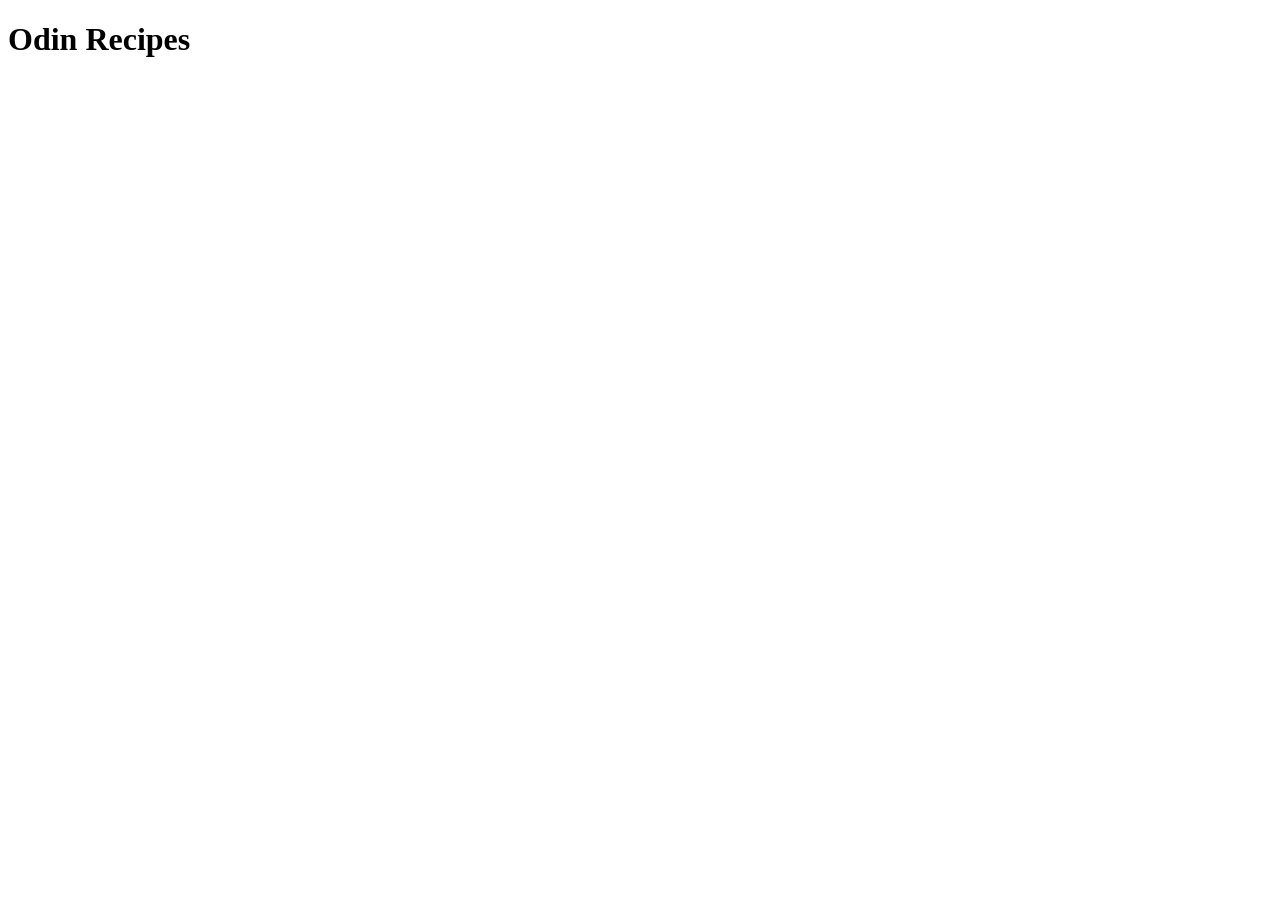
==== index.html @ 13db8ca1 "Add a boilerplate with HTML" ====
<!doctype html>
<html lang="en">
  <head>
    <meta charset="UTF-8" />
    <meta name="viewport" content="width=device-width, initial-scale=1.0" />
    <title>Odin Recipes</title>
  </head>
  <body>
    <h1>Odin Recipes</h1>
  </body>
</html>
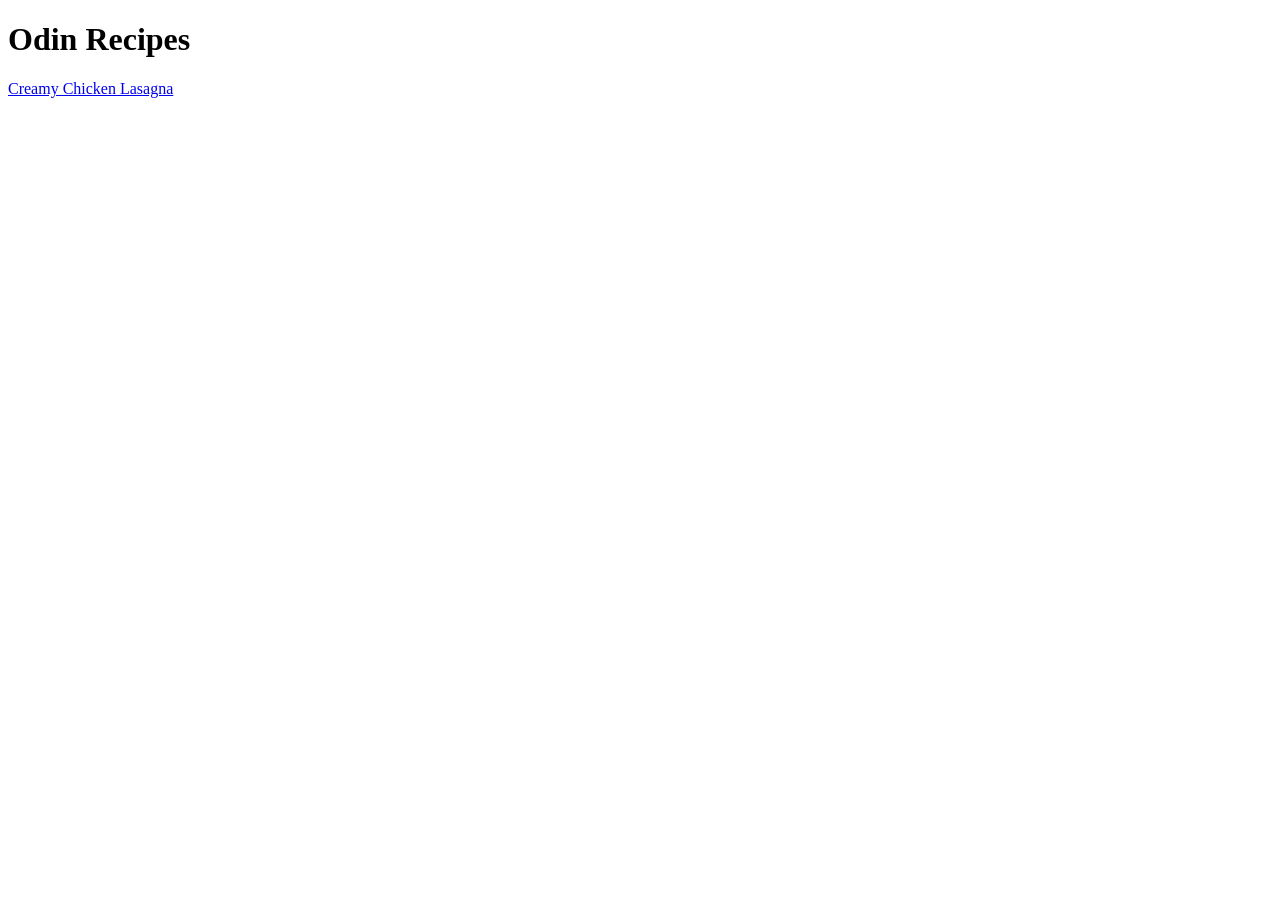
==== commit def889b0: "Add content to lasagna.html and link from index.html" ====
--- a/index.html
+++ b/index.html
@@ -7,5 +7,6 @@
   </head>
   <body>
     <h1>Odin Recipes</h1>
+    <a href="./recipes/lasagna.html">Creamy Chicken Lasagna</a>
   </body>
 </html>
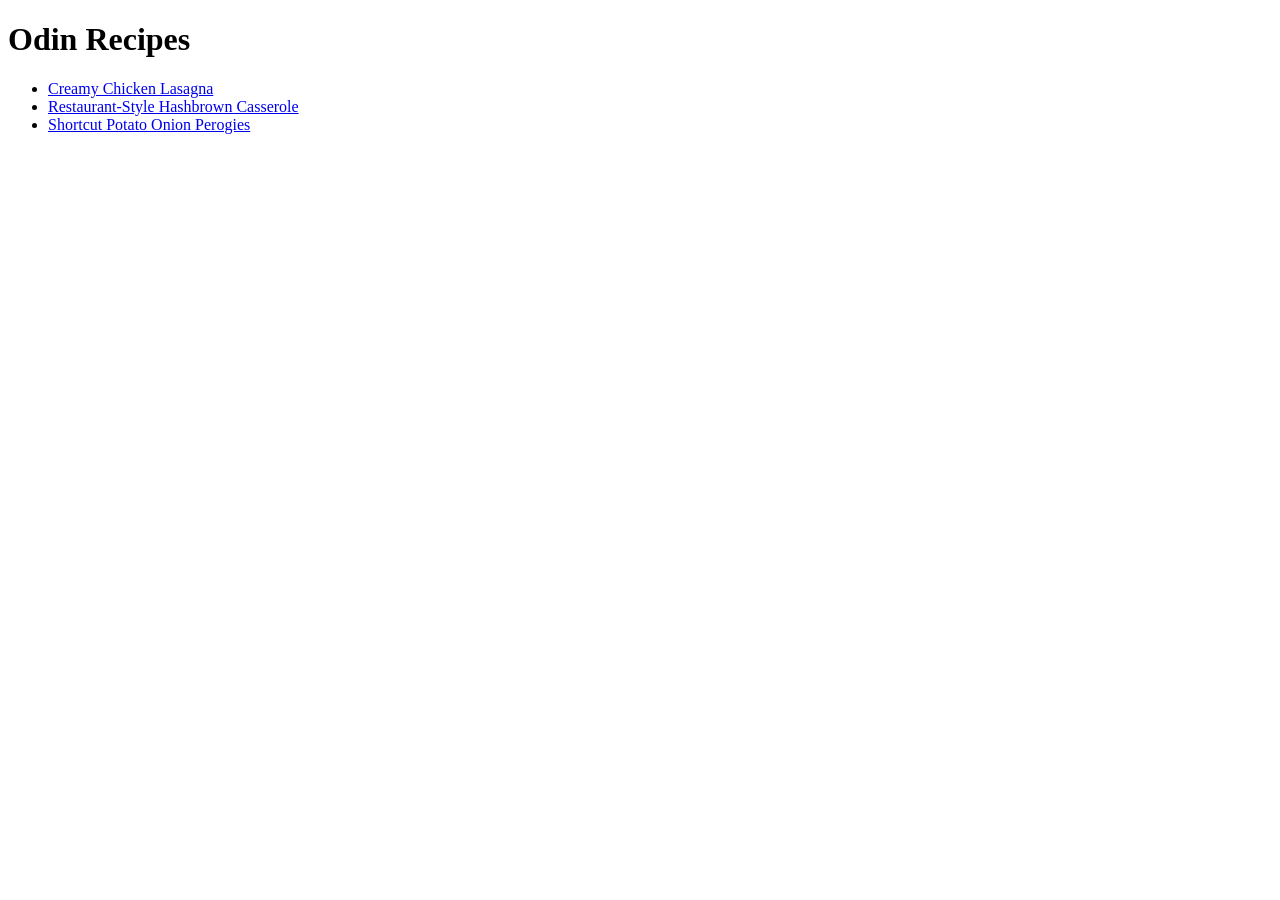
==== commit 75b8139a: "Add two more pages and links to them in index.html" ====
--- a/index.html
+++ b/index.html
@@ -7,6 +7,16 @@
   </head>
   <body>
     <h1>Odin Recipes</h1>
-    <a href="./recipes/lasagna.html">Creamy Chicken Lasagna</a>
+    <ul>
+      <li><a href="./recipes/lasagna.html">Creamy Chicken Lasagna</a></li>
+      <li>
+        <a href="./recipes/hashbrowns.html"
+          >Restaurant-Style Hashbrown Casserole</a
+        >
+      </li>
+      <li>
+        <a href="./recipes/perogies.html">Shortcut Potato Onion Perogies</a>
+      </li>
+    </ul>
   </body>
 </html>
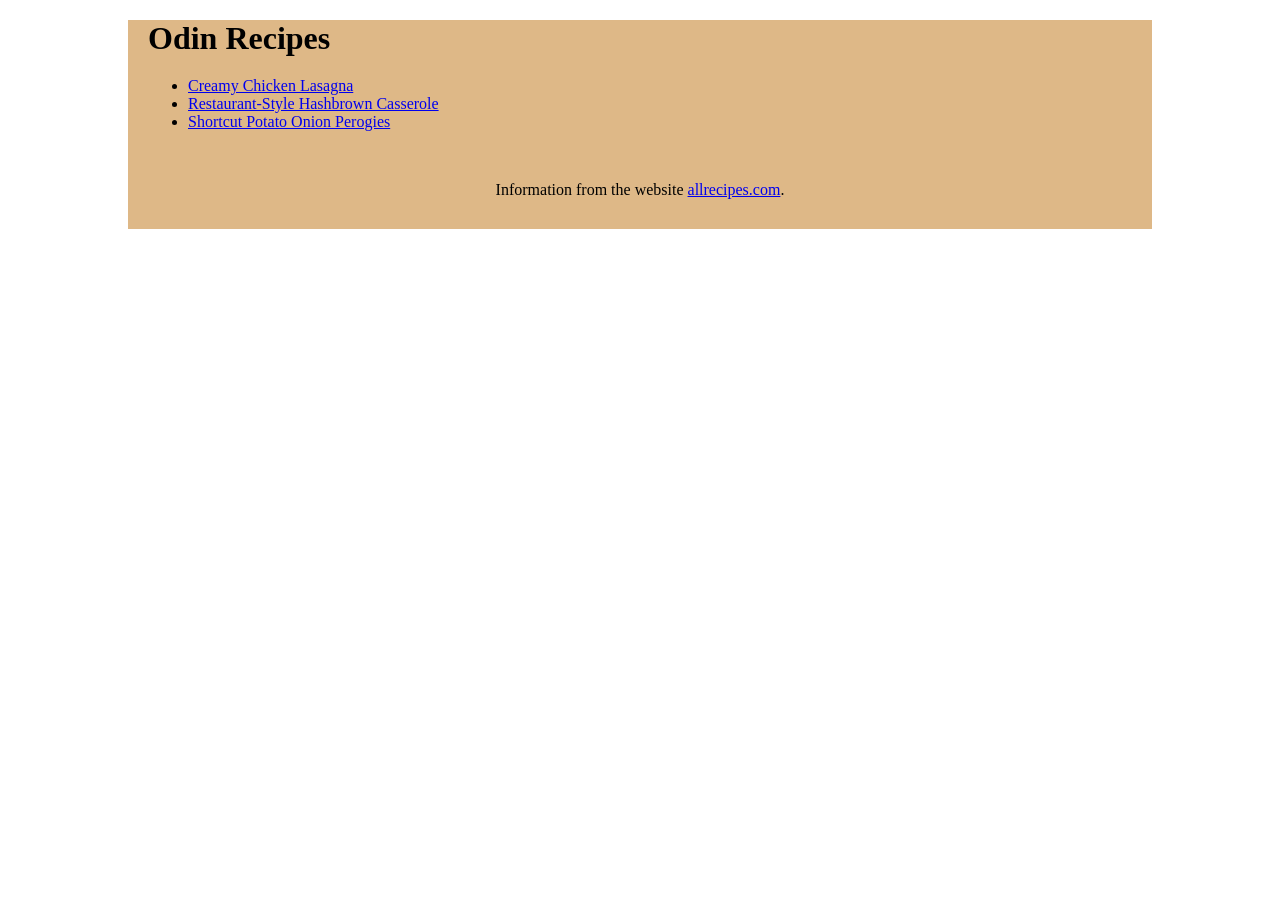
==== commit 55411e8d: "Add styling to all pages and .container as well" ====
--- a/index.html
+++ b/index.html
@@ -4,19 +4,26 @@
     <meta charset="UTF-8" />
     <meta name="viewport" content="width=device-width, initial-scale=1.0" />
     <title>Odin Recipes</title>
+    <link rel="stylesheet" href="style.css" />
   </head>
   <body>
-    <h1>Odin Recipes</h1>
-    <ul>
-      <li><a href="./recipes/lasagna.html">Creamy Chicken Lasagna</a></li>
-      <li>
-        <a href="./recipes/hashbrowns.html"
-          >Restaurant-Style Hashbrown Casserole</a
-        >
-      </li>
-      <li>
-        <a href="./recipes/perogies.html">Shortcut Potato Onion Perogies</a>
-      </li>
-    </ul>
+    <div class="container">
+      <h1>Odin Recipes</h1>
+      <ul>
+        <li><a href="./recipes/lasagna.html">Creamy Chicken Lasagna</a></li>
+        <li>
+          <a href="./recipes/hashbrowns.html"
+            >Restaurant-Style Hashbrown Casserole</a
+          >
+        </li>
+        <li>
+          <a href="./recipes/perogies.html">Shortcut Potato Onion Perogies</a>
+        </li>
+      </ul>
+      <p class="footer">
+        Information from the website
+        <a href="https://www.allrecipes.com/">allrecipes.com</a>.
+      </p>
+    </div>
   </body>
 </html>
--- a/style.css
+++ b/style.css
@@ -0,0 +1,34 @@
+html,
+body {
+  padding: 0;
+  margin: 0;
+  box-sizing: border-box;
+}
+
+.container {
+  width: 1024px;
+  margin: 0px auto;
+  background-color: burlywood;
+}
+
+.image {
+  width: 100%;
+  height: auto;
+  aspect-ratio: 16/9;
+  object-fit: cover;
+}
+
+h1,
+h2,
+p,
+ul,
+ol,
+.container > a {
+  margin: 20px;
+}
+
+nav,
+.footer {
+  padding: 30px;
+  text-align: center;
+}
